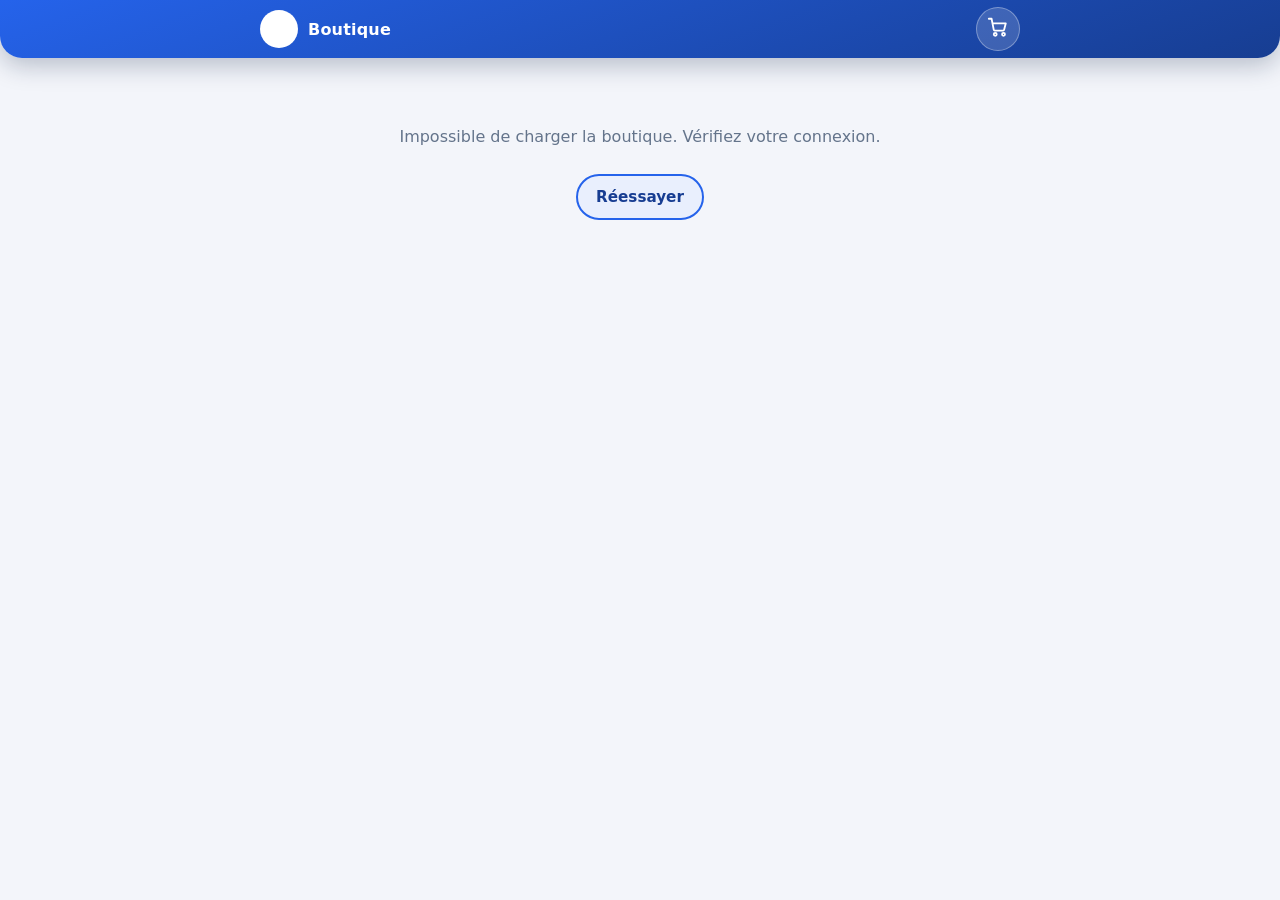
==== index.html @ 202d0141 "Cool" ====
<!DOCTYPE html>
<html lang="fr">
<head>
  <meta charset="UTF-8">
  <meta name="viewport" content="width=device-width, initial-scale=1, viewport-fit=cover">
  <title>Boutique</title>
  <meta name="description" content="Découvrez notre boutique et commandez directement sur WhatsApp. Paiement à la livraison.">
  <meta name="theme-color" content="#2563eb">
  <meta property="og:type" content="website">
  <meta property="og:title" content="Boutique">
  <meta property="og:description" content="Commandez directement sur WhatsApp. Paiement à la livraison.">
  <link rel="icon" id="favicon" href="data:image/svg+xml,%3Csvg xmlns='http://www.w3.org/2000/svg' viewBox='0 0 64 64'%3E%3Crect width='64' height='64' rx='14' fill='%232563eb'/%3E%3Cpath d='M18 46V18h6l16 21V18h6v28h-6L24 25v21z' fill='%23fff'/%3E%3C/svg%3E">
  <link rel="stylesheet" href="style.css">
</head>
<body>

  <!-- ═════ ZONE FIXE : bande défilante (tout en haut) + en-tête (logo, nom, panier) ═════ -->
  <div class="top-fixed" id="top-fixed">
    <!-- Bande défilante infinie : remplie par app.js à partir de la table « annonces » (masquée s'il n'y a aucun message) -->
    <div class="ticker" id="ticker" hidden aria-label="Annonces de la boutique">
      <div class="ticker-track" id="ticker-track"></div>
    </div>

    <header class="site-header">
      <a class="brand" id="brand-link" href="./" aria-label="Retour à tous les produits">
        <span class="brand-logo" id="brand-logo" aria-hidden="true"></span>
        <span class="brand-name" id="brand-name">Boutique</span>
      </a>
      <button class="cart-btn" id="cart-btn" type="button" aria-label="Ouvrir le panier">
        <span id="cart-icon"></span>
        <span class="cart-badge" id="cart-count" hidden>0</span>
      </button>
    </header>
  </div>

  <main id="main">

    <!-- ═════ VUE 1 : GRILLE 2×2 de tous les produits ═════ -->
    <section id="grid-view" aria-label="Produits">
      <div class="grid" id="grid" aria-live="polite"></div>
      <div id="sentinel" aria-hidden="true"></div>
      <div class="state-msg" id="state-msg" hidden></div>
    </section>

    <!-- ═════ VUE 2 : DÉTAIL d'un produit (galerie 4 photos + infos + « Plus d'informations ») ═════ -->
    <section id="detail-view" hidden aria-label="Détail du produit"></section>

    <!-- ═════ PIED DE PAGE : informations réelles de la boutique (remplies depuis la table « boutique ») ═════ -->
    <footer class="shop-info" id="shop-info" hidden></footer>
  </main>

  <!-- Bouton flottant visible uniquement en vue détaillée : retour à la grille 2×2 -->
  <button class="all-btn" id="all-btn" type="button" hidden>
    <span id="all-icon"></span><span>Voir tous les produits</span>
  </button>

  <!-- ═════ FENÊTRE PANIER / COMMANDE ═════ -->
  <div class="modal" id="cart-modal" hidden>
    <div class="modal-backdrop" data-close></div>
    <div class="modal-box" role="dialog" aria-modal="true" aria-labelledby="cart-title">
      <div class="modal-head">
        <h2 id="cart-title">Ma commande</h2>
        <button class="icon-btn" type="button" id="cart-close" aria-label="Fermer"></button>
      </div>
      <div class="modal-body">
        <div id="cart-empty" class="cart-empty" hidden>Votre panier est vide.</div>
        <ul class="cart-list" id="cart-list"></ul>
        <div class="cart-total" id="cart-total-row" hidden><span>Total</span><strong id="cart-total">0</strong></div>

        <form id="order-form" class="order-form" hidden novalidate>
          <p class="order-note">Paiement à la livraison. Vérifiez votre produit avant de payer.</p>
          <label for="o-nom">Votre nom *</label>
          <input id="o-nom" name="nom" type="text" autocomplete="name" maxlength="80" required>
          <label for="o-tel">Votre téléphone</label>
          <input id="o-tel" name="tel" type="tel" inputmode="tel" autocomplete="tel" maxlength="20" placeholder="Ex : 97 00 00 00">
          <label for="o-adresse">Quartier / adresse de livraison *</label>
          <input id="o-adresse" name="adresse" type="text" autocomplete="street-address" maxlength="160" required>
          <div class="geo-row">
            <button type="button" class="btn-geo" id="geo-btn"><span id="geo-icon"></span> <span id="geo-label">Utiliser ma position (GPS)</span></button>
            <p class="geo-status" id="geo-status" role="status" aria-live="polite" hidden></p>
          </div>
          <label for="o-note">Précision (couleur, taille…)</label>
          <input id="o-note" name="note" type="text" maxlength="160">
          <p class="form-error" id="order-error" role="alert" hidden></p>
          <button class="btn btn-wa" type="submit" id="order-submit"><span id="wa-icon"></span> Confirmer sur WhatsApp</button>
        </form>
      </div>
    </div>
  </div>

  <div class="toast" id="toast" role="status" aria-live="polite" hidden></div>

  <noscript><p style="padding:90px 20px;text-align:center">Activez JavaScript pour voir la boutique.</p></noscript>

  <script src="config.js"></script>
  <script src="shared.js"></script>
  <script src="app.js"></script>
</body>
</html>
---- style.css ----
/* ============================================================================
   style.css — Nya-Boutique (site visiteur). Mobile d'abord, grille 2×2.
   La couleur principale vient de config.js (variable --brand).
   ============================================================================ */
:root {
  --brand: #2563eb;
  --brand-dark: color-mix(in srgb, var(--brand) 62%, #000);
  --brand-soft: color-mix(in srgb, var(--brand) 10%, #fff);
  --ink: #0f172a; --text: #334155; --muted: #64748b; --line: #e5e9f2; --bg: #f3f5fa; --card: #fff;
  --amber: #f59e0b; --deal: #e11d48; --wa: #12a84f; --wa-dark: #0c8a3e;
  --r-sm: 10px; --r-md: 16px; --r-lg: 22px;
  --sh-1: 0 1px 2px rgba(15,23,42,.05), 0 2px 8px rgba(15,23,42,.06);
  --sh-2: 0 8px 22px rgba(15,23,42,.12);
  --top-h: 92px;               /* hauteur de la zone fixe : recalculée par app.js */
}
*, *::before, *::after { box-sizing: border-box; }
html { -webkit-text-size-adjust: 100%; scroll-behavior: smooth; }
body {
  margin: 0; background: var(--bg); color: var(--text);
  font-family: 'Plus Jakarta Sans', 'Segoe UI', Roboto, system-ui, -apple-system, sans-serif;
  -webkit-font-smoothing: antialiased; -webkit-tap-highlight-color: transparent;
  overflow-x: hidden;
}
body.no-scroll { overflow: hidden; }
img { max-width: 100%; display: block; }
button { font: inherit; cursor: pointer; }
[hidden] { display: none !important; }
:where(a, button, input, textarea):focus-visible { outline: 3px solid var(--amber); outline-offset: 2px; }

/* ───────── Zone fixe : bande + en-tête ───────── */
.top-fixed { position: fixed; inset: 0 0 auto 0; z-index: 50; }
.ticker {
  height: 34px; overflow: hidden; display: flex; align-items: center;
  background: color-mix(in srgb, var(--brand) 38%, #000); color: #fff; font-size: .8rem; font-weight: 600;
}
.ticker-track { display: flex; width: max-content; will-change: transform; animation: nb-defile var(--dur, 30s) linear infinite; }
.ticker:hover .ticker-track, .ticker:focus-within .ticker-track { animation-play-state: paused; }
.ticker-set { display: flex; flex: none; align-items: center; }
.ticker-item { display: inline-flex; align-items: center; white-space: nowrap; padding: 0 22px; color: inherit; text-decoration: none; }
.ticker-item::after { content: '◆'; margin-left: 44px; color: var(--amber); font-size: .6rem; }
a.ticker-item { text-decoration: underline; text-underline-offset: 3px; }
@keyframes nb-defile { from { transform: translateX(0); } to { transform: translateX(-50%); } }
@media (prefers-reduced-motion: reduce) {
  .ticker { overflow-x: auto; }
  .ticker-track { animation: none; }
}

.site-header {
  height: 58px; display: flex; align-items: center; justify-content: space-between; gap: 12px;
  padding: 0 14px; color: #fff;
  background: linear-gradient(160deg, var(--brand) 0%, var(--brand-dark) 100%);
  border-radius: 0 0 var(--r-lg) var(--r-lg); box-shadow: 0 8px 24px rgba(10,31,68,.25);
}
.brand { display: flex; align-items: center; gap: 10px; min-width: 0; color: inherit; text-decoration: none; }
.brand-logo {
  flex: none; width: 38px; height: 38px; border-radius: 50%; overflow: hidden; background: #fff; color: var(--brand);
  display: inline-flex; align-items: center; justify-content: center; font-weight: 800; font-size: 1.1rem;
  border: 2px solid rgba(255,255,255,.7);
}
.brand-logo img { width: 100%; height: 100%; object-fit: cover; }
.brand-name { font-weight: 800; font-size: 1rem; letter-spacing: .2px; white-space: nowrap; overflow: hidden; text-overflow: ellipsis; }
.cart-btn {
  position: relative; flex: none; width: 44px; height: 44px; border-radius: 50%; color: #fff;
  background: rgba(255,255,255,.16); border: 1px solid rgba(255,255,255,.32);
  display: inline-flex; align-items: center; justify-content: center; transition: transform .15s;
}
.cart-btn:active { transform: scale(.94); }
.cart-btn.bump { animation: nb-bump .4s; }
@keyframes nb-bump { 40% { transform: scale(1.18); } }
.cart-badge {
  position: absolute; top: -4px; right: -4px; min-width: 20px; height: 20px; padding: 0 5px; border-radius: 10px;
  background: var(--deal); color: #fff; font-size: .7rem; font-weight: 800; line-height: 20px; text-align: center;
  border: 2px solid var(--brand-dark);
}

main { padding: calc(var(--top-h) + 12px) 12px 28px; max-width: 760px; margin: 0 auto; }

/* ───────── Grille 2×2 ───────── */
.grid { display: grid; grid-template-columns: repeat(2, minmax(0, 1fr)); gap: 10px; }
.card {
  display: flex; flex-direction: column; background: var(--card); border: 1px solid var(--line); border-radius: var(--r-md);
  box-shadow: var(--sh-1); overflow: hidden; color: inherit; text-decoration: none; transition: transform .2s, box-shadow .2s;
}
@media (hover: hover) { .card:hover { transform: translateY(-3px); box-shadow: var(--sh-2); } }
.card:active { transform: scale(.985); }
.card-img { position: relative; aspect-ratio: 1 / 1; background: #eef1f8; overflow: hidden; }
.card-img img { width: 100%; height: 100%; object-fit: cover; opacity: 0; transition: opacity .35s; }
.card-img img.ok { opacity: 1; }
.badge-promo {
  position: absolute; top: 8px; left: 8px; background: var(--deal); color: #fff; font-size: .7rem; font-weight: 800;
  padding: 3px 8px; border-radius: 999px; box-shadow: 0 3px 8px rgba(225,29,72,.35);
}
.card-body { padding: 9px 10px 11px; display: flex; flex-direction: column; gap: 4px; }
.card-name {
  margin: 0; font-size: .86rem; font-weight: 700; color: var(--ink); line-height: 1.25;
  display: -webkit-box; -webkit-line-clamp: 2; -webkit-box-orient: vertical; overflow: hidden; min-height: 2.5em;
}
.card-price { display: flex; flex-wrap: wrap; align-items: baseline; gap: 2px 8px; }
.price { font-weight: 800; color: #2563eb; font-size: .95rem; }          /* prix actuel : bleu */
.price-old { color: #dc2626; font-size: .76rem; font-weight: 600; text-decoration: line-through; text-decoration-color: #dc2626; text-decoration-thickness: 1.5px; }   /* vrai prix : barré en rouge */
.skeleton .card-img, .skeleton .sk-line { background: linear-gradient(90deg, #e9edf5 25%, #f5f7fb 50%, #e9edf5 75%); background-size: 200% 100%; animation: nb-sk 1.2s linear infinite; }
.sk-line { height: 12px; border-radius: 6px; margin: 4px 0; }
@keyframes nb-sk { to { background-position: -200% 0; } }
#sentinel { height: 1px; }

.state-msg { text-align: center; padding: 40px 16px; color: var(--muted); }
.state-msg button { margin-top: 12px; }

/* ───────── Vue détail ───────── */
#detail-view { padding-bottom: 96px; }          /* place pour le bouton flottant */
.gallery { position: relative; }
.g-main {
  position: relative; aspect-ratio: 1 / 1; width: 100%; background: #eef1f8; border-radius: var(--r-lg); overflow: hidden;
  border: 1px solid var(--line); touch-action: pan-y;
}
.g-main img { width: 100%; height: 100%; object-fit: contain; }
.g-nav {
  position: absolute; top: 50%; transform: translateY(-50%); width: 38px; height: 38px; border-radius: 50%; border: 0;
  background: rgba(255,255,255,.88); color: var(--ink); box-shadow: var(--sh-1); display: inline-flex; align-items: center; justify-content: center;
}
.g-prev { left: 8px; } .g-next { right: 8px; }
.g-count { position: absolute; right: 10px; bottom: 10px; background: rgba(15,23,42,.65); color: #fff; font-size: .72rem; font-weight: 700; padding: 3px 9px; border-radius: 999px; }
.g-thumbs { display: grid; grid-template-columns: repeat(4, 1fr); gap: 8px; margin-top: 8px; }
.g-thumb { aspect-ratio: 1/1; padding: 0; border: 2px solid transparent; border-radius: var(--r-sm); overflow: hidden; background: #eef1f8; opacity: .6; }
.g-thumb img { width: 100%; height: 100%; object-fit: cover; }
.g-thumb.active { border-color: var(--brand); opacity: 1; }

.d-card { background: var(--card); border: 1px solid var(--line); border-radius: var(--r-lg); box-shadow: var(--sh-1); padding: 16px; margin-top: 12px; }
.d-name { margin: 0 0 6px; font-size: 1.2rem; font-weight: 800; color: var(--ink); line-height: 1.25; }
.d-price { display: flex; align-items: center; flex-wrap: wrap; gap: 6px 10px; margin-bottom: 10px; }
.d-price .price { font-size: 1.35rem; }
.d-price .price-old { font-size: .95rem; }
.d-price .badge-promo { position: static; }
.d-desc { margin: 0 0 4px; white-space: pre-line; line-height: 1.55; overflow-wrap: anywhere; }
.d-h { margin: 14px 0 6px; font-size: .95rem; font-weight: 800; color: var(--ink); }
.features { list-style: none; margin: 0; padding: 0; display: grid; gap: 6px; }
.features li { position: relative; padding-left: 22px; line-height: 1.4; overflow-wrap: anywhere; }
.features li::before { content: '✓'; position: absolute; left: 0; top: 0; color: var(--wa); font-weight: 800; }

.actions { display: grid; grid-template-columns: 1fr auto; gap: 8px; margin-top: 14px; }
.actions .btn-order { grid-column: 1 / -1; }
.btn {
  min-height: 46px; border-radius: 999px; border: 0; font-weight: 800; font-size: .95rem; padding: 0 18px;
  display: inline-flex; align-items: center; justify-content: center; gap: 8px; transition: transform .15s, filter .2s;
}
.btn:active { transform: scale(.97); }
.btn-order { background: linear-gradient(135deg, #1fbf6a, var(--wa)); color: #fff; box-shadow: 0 8px 18px rgba(18,168,79,.3); }
.btn-add { background: var(--brand-soft); color: var(--brand-dark); border: 2px solid var(--brand); }
.btn-add.done { background: var(--brand); color: #fff; }
.btn-share { width: 46px; padding: 0; background: #fff; color: var(--brand); border: 2px solid var(--line); }
.btn-wa { background: linear-gradient(135deg, #2be074, var(--wa)); color: #fff; width: 100%; min-height: 50px; box-shadow: 0 10px 22px rgba(18,168,79,.32); }

.more-info { border-left: 4px solid var(--amber); }
.more-info h2 { margin: 0 0 8px; font-size: 1rem; font-weight: 800; color: var(--ink); }
.more-info p { margin: 0; white-space: pre-line; line-height: 1.6; overflow-wrap: anywhere; }

.all-btn {
  position: fixed; left: 50%; bottom: calc(16px + env(safe-area-inset-bottom, 0px)); transform: translateX(-50%); z-index: 40;
  display: inline-flex; align-items: center; gap: 8px; min-height: 48px; padding: 0 20px; border: 0; border-radius: 999px;
  background: var(--ink); color: #fff; font-weight: 800; font-size: .92rem; box-shadow: var(--sh-2); white-space: nowrap;
  animation: nb-up .3s ease-out;
}
@keyframes nb-up { from { opacity: 0; transform: translate(-50%, 14px); } }

/* ───────── Pied de page : infos de la boutique ───────── */
.shop-info {
  margin-top: 26px; background: var(--card); border: 1px solid var(--line); border-radius: var(--r-lg); box-shadow: var(--sh-1); padding: 18px 16px;
}
.shop-head { display: flex; align-items: center; gap: 12px; margin-bottom: 8px; }
.shop-head .brand-logo { width: 46px; height: 46px; background: var(--brand-soft); border-color: var(--line); }
.shop-head h2 { margin: 0; font-size: 1.1rem; color: var(--ink); font-weight: 800; }
.shop-row { display: flex; align-items: flex-start; gap: 9px; margin: 8px 0; line-height: 1.45; overflow-wrap: anywhere; }
.shop-row svg { flex: none; margin-top: 2px; color: var(--brand); }
.shop-desc { margin: 8px 0 4px; white-space: pre-line; line-height: 1.55; }
.shop-links { display: flex; flex-wrap: wrap; gap: 8px; margin-top: 12px; }
.shop-links a { display: inline-flex; align-items: center; gap: 7px; min-height: 42px; padding: 0 16px; border-radius: 999px; font-weight: 700; font-size: .88rem; text-decoration: none; }
.link-wa { background: var(--wa); color: #fff; }
.link-map { background: var(--brand-soft); color: var(--brand-dark); }
.copyright { margin-top: 14px; text-align: center; color: var(--muted); font-size: .76rem; }

/* ───────── Fenêtre panier ───────── */
.modal { position: fixed; inset: 0; z-index: 100; display: flex; align-items: flex-end; justify-content: center; }
.modal-backdrop { position: absolute; inset: 0; background: rgba(10,22,48,.6); backdrop-filter: blur(5px); }
.modal-box {
  position: relative; width: 100%; max-width: 560px; max-height: 92vh; max-height: 92dvh; display: flex; flex-direction: column;
  background: #fff; border-radius: 26px 26px 0 0; box-shadow: var(--sh-2); animation: nb-sheet .28s ease-out;
}
@keyframes nb-sheet { from { transform: translateY(40px); opacity: 0; } }
@media (min-width: 700px) { .modal { align-items: center; } .modal-box { border-radius: 26px; } }
.modal-head { display: flex; align-items: center; justify-content: space-between; padding: 16px 18px 8px; }
.modal-head h2 { margin: 0; font-size: 1.15rem; font-weight: 800; color: var(--ink); }
.icon-btn { width: 38px; height: 38px; border-radius: 50%; border: 0; background: #f1f5f9; color: var(--ink); display: inline-flex; align-items: center; justify-content: center; }
.modal-body { padding: 4px 18px 20px; overflow-y: auto; -webkit-overflow-scrolling: touch; }
.cart-empty { padding: 30px 0; text-align: center; color: var(--muted); }
.cart-list { list-style: none; margin: 0; padding: 0; }
.cart-item { display: grid; grid-template-columns: 56px 1fr auto; gap: 10px; align-items: center; padding: 10px 0; border-bottom: 1px solid var(--line); }
.cart-item img { width: 56px; height: 56px; border-radius: 10px; object-fit: cover; background: #eef1f8; }
.ci-name { font-weight: 700; color: var(--ink); font-size: .9rem; line-height: 1.25; overflow-wrap: anywhere; }
.ci-price { color: var(--muted); font-size: .8rem; }
.qty { display: inline-flex; align-items: center; gap: 6px; margin-top: 4px; }
.qty button { width: 30px; height: 30px; border-radius: 50%; border: 1px solid var(--line); background: #fff; color: var(--ink); display: inline-flex; align-items: center; justify-content: center; }
.qty span { min-width: 20px; text-align: center; font-weight: 800; color: var(--ink); }
.ci-remove { border: 0; background: transparent; color: var(--muted); width: 36px; height: 36px; display: inline-flex; align-items: center; justify-content: center; }
.cart-total { display: flex; justify-content: space-between; align-items: center; padding: 14px 0 6px; font-size: 1.05rem; color: var(--ink); }
.cart-total strong { color: var(--brand); font-size: 1.2rem; }
.order-form { display: grid; gap: 6px; margin-top: 8px; }
.order-note { margin: 0 0 6px; padding: 10px 12px; border-radius: var(--r-sm); background: #ecfdf5; border-left: 4px solid var(--wa); color: #065f46; font-size: .84rem; }
.order-form label { font-weight: 700; font-size: .82rem; color: var(--ink); margin-top: 4px; }
.order-form input {
  width: 100%; border: 1.5px solid var(--line); border-radius: var(--r-md); padding: 12px 14px; font-size: 16px; background: #fbfcfe; color: var(--ink);
}
.order-form input:focus { border-color: var(--brand); box-shadow: 0 0 0 4px color-mix(in srgb, var(--brand) 16%, transparent); outline: none; background: #fff; }
.form-error { margin: 4px 0 0; color: var(--deal); font-weight: 700; font-size: .85rem; }
.order-form .btn-wa { margin-top: 10px; }

.toast {
  position: fixed; left: 50%; bottom: calc(80px + env(safe-area-inset-bottom, 0px)); transform: translateX(-50%); z-index: 200;
  background: var(--ink); color: #fff; padding: 11px 20px; border-radius: 999px; font-size: .88rem; font-weight: 600; box-shadow: var(--sh-2);
  max-width: calc(100vw - 32px); text-align: center;
}

@media (min-width: 700px) {
  main { padding-left: 20px; padding-right: 20px; }
  .grid { gap: 14px; }
  .card-name { font-size: .95rem; }
  .site-header { padding: 0 max(14px, calc((100vw - 760px) / 2)); }
}
@media (prefers-reduced-motion: reduce) {
  *, *::before, *::after { animation-duration: .01ms !important; transition-duration: .01ms !important; scroll-behavior: auto !important; }
}

/* ── Position GPS du client (commande) ── */
.geo-row { margin: 2px 0 4px; }
.btn-geo { display: inline-flex; align-items: center; gap: 8px; min-height: 44px; padding: 0 14px; border-radius: 12px; border: 1.5px dashed #2563eb; background: #eff6ff; color: #1d4ed8; font: inherit; font-weight: 700; font-size: .88rem; cursor: pointer; }
.btn-geo:disabled { opacity: .6; cursor: wait; }
.geo-status { margin: 6px 0 0; font-size: .8rem; color: #475569; }
.geo-status.ok { color: #047857; font-weight: 700; }
.geo-status.ko { color: #b91c1c; }
.geo-status button { background: none; border: 0; padding: 0 0 0 6px; color: #1d4ed8; text-decoration: underline; font: inherit; cursor: pointer; }
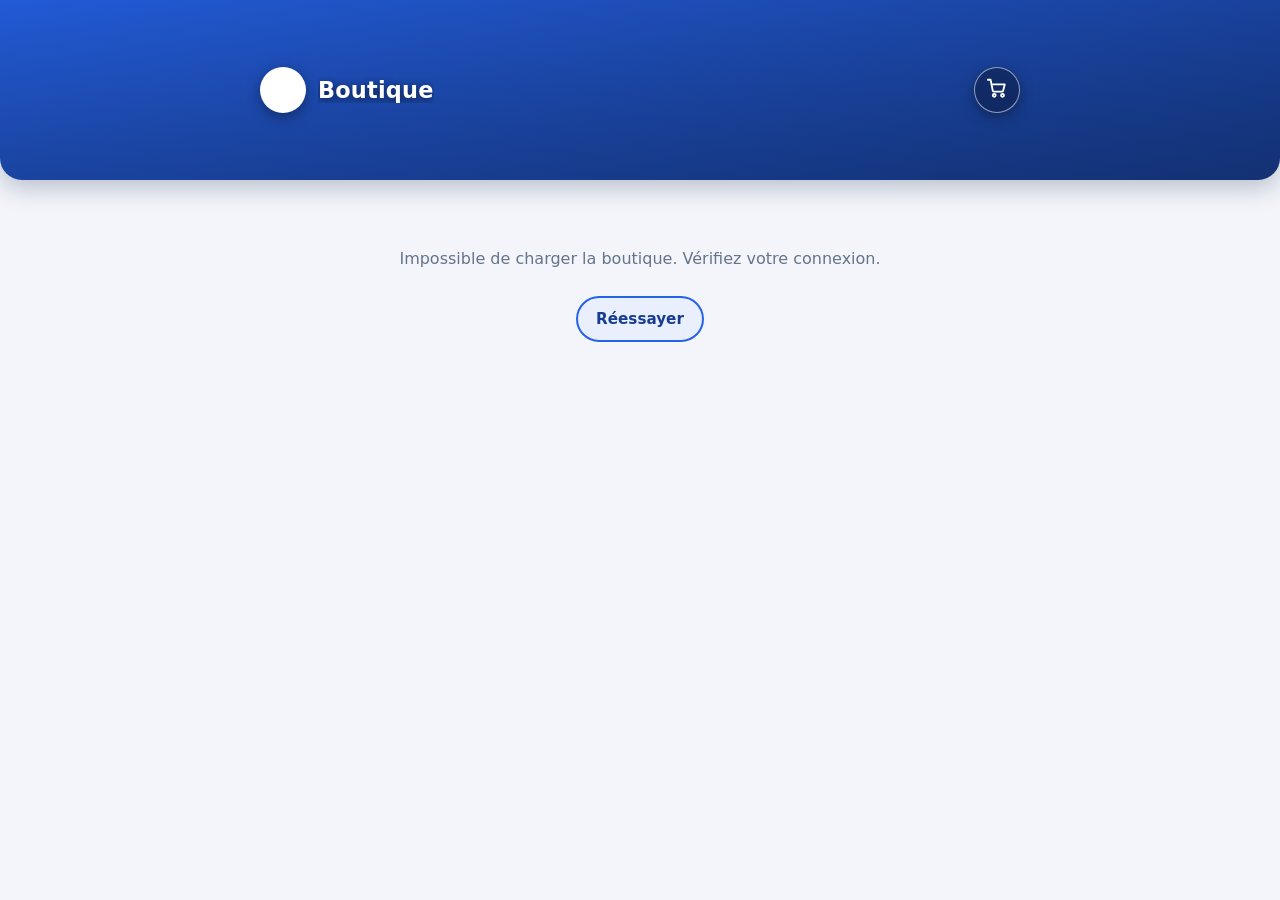
==== commit 8e9ba096: "V02" ====
--- a/index.html
+++ b/index.html
@@ -14,22 +14,34 @@
 </head>
 <body>
 
-  <!-- ═════ ZONE FIXE : bande défilante (tout en haut) + en-tête (logo, nom, panier) ═════ -->
+  <!-- ═════ ZONE FIXE (V2) : en-tête de 20vh avec l'IMAGE DE COUVERTURE du vendeur en arrière-plan ═════
+       Empilement, de bas en haut :
+         1) dégradé de la couleur de la boutique (affiché si le vendeur n'a pas encore choisi de couverture)
+         2) image de couverture (injectée par app.js depuis boutique.cover_url)
+         3) filtre sombre en dégradé  → le texte et l'icône du panier restent lisibles quelle que soit l'image
+         4) premier plan : bande défilante (annonces), logo + nom de la boutique, panier
+       La hauteur est fixée à 20vh (1,2 sur 6 de l'écran) dans style.css (.site-header). -->
   <div class="top-fixed" id="top-fixed">
-    <!-- Bande défilante infinie : remplie par app.js à partir de la table « annonces » (masquée s'il n'y a aucun message) -->
-    <div class="ticker" id="ticker" hidden aria-label="Annonces de la boutique">
-      <div class="ticker-track" id="ticker-track"></div>
-    </div>
+    <header class="site-header" id="site-header">
+      <div class="header-cover" id="header-cover" aria-hidden="true"></div>
+      <div class="header-shade" aria-hidden="true"></div>
 
-    <header class="site-header">
-      <a class="brand" id="brand-link" href="./" aria-label="Retour à tous les produits">
-        <span class="brand-logo" id="brand-logo" aria-hidden="true"></span>
-        <span class="brand-name" id="brand-name">Boutique</span>
-      </a>
-      <button class="cart-btn" id="cart-btn" type="button" aria-label="Ouvrir le panier">
-        <span id="cart-icon"></span>
-        <span class="cart-badge" id="cart-count" hidden>0</span>
-      </button>
+      <!-- Bande défilante infinie : remplie par app.js à partir de la table « annonces » (masquée s'il n'y a aucun message) -->
+      <div class="ticker" id="ticker" hidden aria-label="Annonces de la boutique">
+        <div class="ticker-track" id="ticker-track"></div>
+      </div>
+
+      <!-- Nom de la boutique (gauche) + panier (droite), superposés à l'image -->
+      <div class="header-bar">
+        <a class="brand" id="brand-link" href="./" aria-label="Retour à tous les produits">
+          <span class="brand-logo" id="brand-logo" aria-hidden="true"></span>
+          <span class="brand-name" id="brand-name">Boutique</span>
+        </a>
+        <button class="cart-btn" id="cart-btn" type="button" aria-label="Ouvrir le panier">
+          <span id="cart-icon"></span>
+          <span class="cart-badge" id="cart-count" hidden>0</span>
+        </button>
+      </div>
     </header>
   </div>
 
--- a/style.css
+++ b/style.css
@@ -1,5 +1,5 @@
 /* ============================================================================
-   style.css — Nya-Boutique (site visiteur). Mobile d'abord, grille 2×2.
+   style.css — Nya-Boutique V2 (site visiteur). Mobile d'abord, grille 2×2, en-tête 20vh avec image de couverture.
    La couleur principale vient de config.js (variable --brand).
    ============================================================================ */
 :root {
@@ -27,11 +27,32 @@
 [hidden] { display: none !important; }
 :where(a, button, input, textarea):focus-visible { outline: 3px solid var(--amber); outline-offset: 2px; }
 
-/* ───────── Zone fixe : bande + en-tête ───────── */
+/* ───────── Zone fixe (V2) : en-tête de 20vh avec image de couverture ─────────
+   • .site-header : hauteur EXACTE de 20vh (1,2 / 6 de l'écran), fixé en haut pendant le défilement.
+   • .header-cover : l'image de couverture choisie par le vendeur (object-fit: cover = remplit tout l'en-tête).
+   • .header-shade : filtre sombre en dégradé par-dessus l'image → lisibilité garantie du nom et du panier.
+   • .ticker + .header-bar : premier plan, au-dessus du filtre. */
 .top-fixed { position: fixed; inset: 0 0 auto 0; z-index: 50; }
+.site-header {
+  position: relative; height: 20vh; overflow: hidden; display: flex; flex-direction: column; color: #fff;
+  background: linear-gradient(160deg, var(--brand) 0%, var(--brand-dark) 100%);          /* repli sans image */
+  border-radius: 0 0 var(--r-lg) var(--r-lg); box-shadow: 0 8px 24px rgba(10,31,68,.25);
+}
+.header-cover { position: absolute; inset: 0; z-index: 0; }
+.header-cover img { width: 100%; height: 100%; object-fit: cover; object-position: center; display: block; }
+.header-shade {                                    /* léger filtre quand il n'y a pas d'image… */
+  position: absolute; inset: 0; z-index: 1; pointer-events: none;
+  background: linear-gradient(180deg, rgba(8,15,32,.10) 0%, rgba(8,15,32,.28) 100%);
+}
+.site-header.has-cover .header-shade {             /* …filtre FORT dès qu'une image de couverture est affichée */
+  background: linear-gradient(180deg, rgba(8,15,32,.62) 0%, rgba(8,15,32,.40) 40%, rgba(8,15,32,.78) 100%);
+}
+
+/* Bande défilante : fine bande translucide en haut de l'en-tête */
 .ticker {
-  height: 34px; overflow: hidden; display: flex; align-items: center;
-  background: color-mix(in srgb, var(--brand) 38%, #000); color: #fff; font-size: .8rem; font-weight: 600;
+  position: relative; z-index: 2; flex: none; height: 30px; overflow: hidden; display: flex; align-items: center;
+  background: rgba(8,15,32,.45); -webkit-backdrop-filter: blur(3px); backdrop-filter: blur(3px);
+  color: #fff; font-size: .78rem; font-weight: 600;
 }
 .ticker-track { display: flex; width: max-content; will-change: transform; animation: nb-defile var(--dur, 30s) linear infinite; }
 .ticker:hover .ticker-track, .ticker:focus-within .ticker-track { animation-play-state: paused; }
@@ -45,23 +66,27 @@
   .ticker-track { animation: none; }
 }
 
-.site-header {
-  height: 58px; display: flex; align-items: center; justify-content: space-between; gap: 12px;
-  padding: 0 14px; color: #fff;
-  background: linear-gradient(160deg, var(--brand) 0%, var(--brand-dark) 100%);
-  border-radius: 0 0 var(--r-lg) var(--r-lg); box-shadow: 0 8px 24px rgba(10,31,68,.25);
-}
-.brand { display: flex; align-items: center; gap: 10px; min-width: 0; color: inherit; text-decoration: none; }
+/* Nom de la boutique + panier, superposés à l'image */
+.header-bar {
+  position: relative; z-index: 2; flex: 1; min-height: 0; display: flex; align-items: center; justify-content: space-between;
+  gap: 12px; padding: 0 14px;
+}
+.brand { display: flex; align-items: center; gap: 12px; min-width: 0; color: inherit; text-decoration: none; }
 .brand-logo {
   flex: none; width: 38px; height: 38px; border-radius: 50%; overflow: hidden; background: #fff; color: var(--brand);
   display: inline-flex; align-items: center; justify-content: center; font-weight: 800; font-size: 1.1rem;
   border: 2px solid rgba(255,255,255,.7);
 }
 .brand-logo img { width: 100%; height: 100%; object-fit: cover; }
-.brand-name { font-weight: 800; font-size: 1rem; letter-spacing: .2px; white-space: nowrap; overflow: hidden; text-overflow: ellipsis; }
+.header-bar .brand-logo { width: 46px; height: 46px; box-shadow: 0 4px 14px rgba(0,0,0,.35); }
+.brand-name {
+  font-weight: 800; font-size: 1.2rem; letter-spacing: .2px; white-space: nowrap; overflow: hidden; text-overflow: ellipsis;
+  text-shadow: 0 2px 10px rgba(0,0,0,.6);
+}
 .cart-btn {
-  position: relative; flex: none; width: 44px; height: 44px; border-radius: 50%; color: #fff;
-  background: rgba(255,255,255,.16); border: 1px solid rgba(255,255,255,.32);
+  position: relative; flex: none; width: 46px; height: 46px; border-radius: 50%; color: #fff;
+  background: rgba(8,15,32,.38); border: 1px solid rgba(255,255,255,.55);
+  -webkit-backdrop-filter: blur(4px); backdrop-filter: blur(4px); box-shadow: 0 4px 14px rgba(0,0,0,.35);
   display: inline-flex; align-items: center; justify-content: center; transition: transform .15s;
 }
 .cart-btn:active { transform: scale(.94); }
@@ -70,7 +95,13 @@
 .cart-badge {
   position: absolute; top: -4px; right: -4px; min-width: 20px; height: 20px; padding: 0 5px; border-radius: 10px;
   background: var(--deal); color: #fff; font-size: .7rem; font-weight: 800; line-height: 20px; text-align: center;
-  border: 2px solid var(--brand-dark);
+  border: 2px solid #0f172a;
+}
+/* Écrans très bas (téléphone en paysage) : tout rapetisse un peu pour que 20vh suffise */
+@media (max-height: 520px) {
+  .ticker { height: 24px; font-size: .72rem; }
+  .header-bar .brand-logo, .cart-btn { width: 36px; height: 36px; }
+  .brand-name { font-size: 1rem; }
 }
 
 main { padding: calc(var(--top-h) + 12px) 12px 28px; max-width: 760px; margin: 0 auto; }
@@ -223,7 +254,8 @@
   main { padding-left: 20px; padding-right: 20px; }
   .grid { gap: 14px; }
   .card-name { font-size: .95rem; }
-  .site-header { padding: 0 max(14px, calc((100vw - 760px) / 2)); }
+  .header-bar { padding: 0 max(14px, calc((100vw - 760px) / 2)); }
+  .brand-name { font-size: 1.4rem; }
 }
 @media (prefers-reduced-motion: reduce) {
   *, *::before, *::after { animation-duration: .01ms !important; transition-duration: .01ms !important; scroll-behavior: auto !important; }
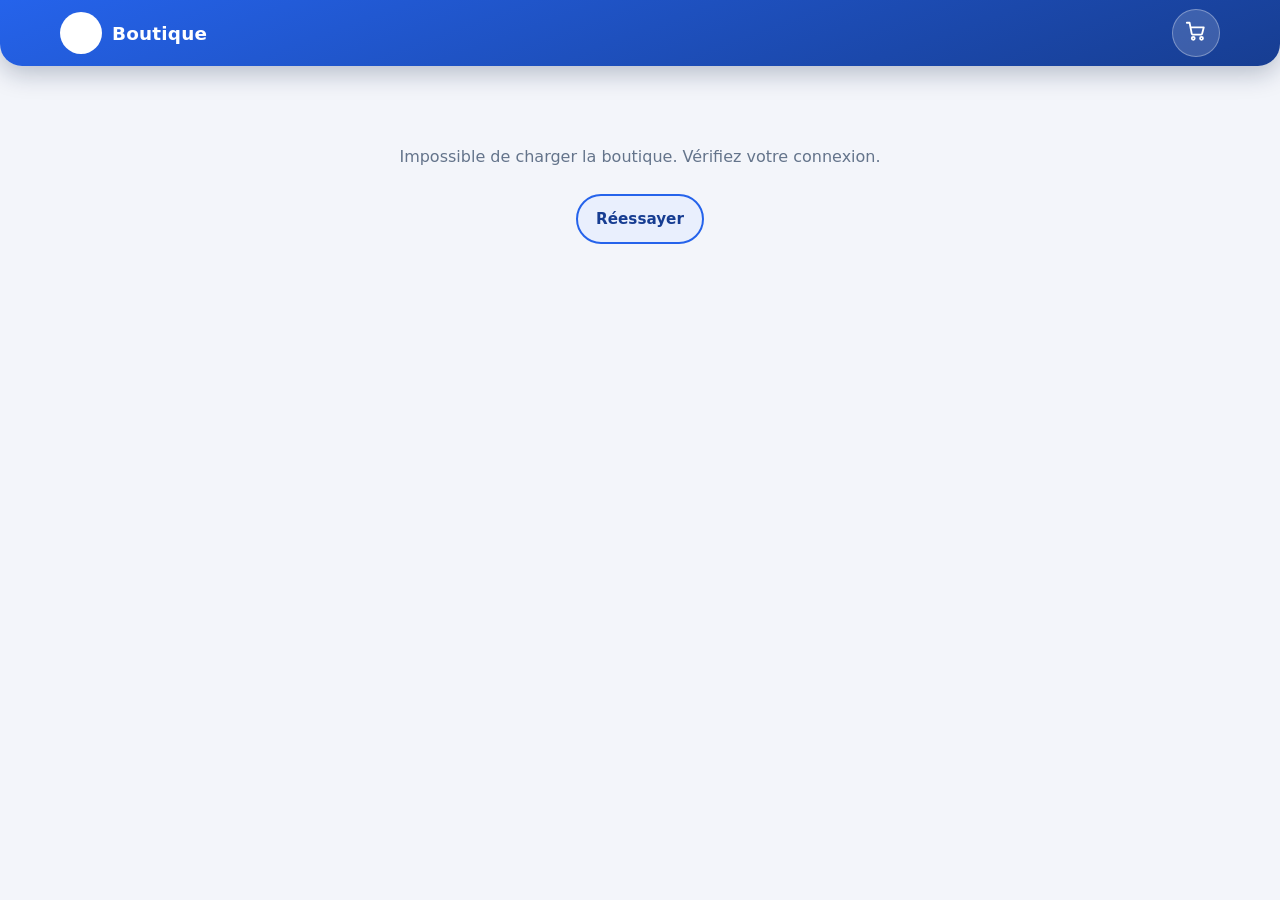
==== commit 89d48f34: "V02-v2" ====
--- a/index.html
+++ b/index.html
@@ -14,34 +14,22 @@
 </head>
 <body>
 
-  <!-- ═════ ZONE FIXE (V2) : en-tête de 20vh avec l'IMAGE DE COUVERTURE du vendeur en arrière-plan ═════
-       Empilement, de bas en haut :
-         1) dégradé de la couleur de la boutique (affiché si le vendeur n'a pas encore choisi de couverture)
-         2) image de couverture (injectée par app.js depuis boutique.cover_url)
-         3) filtre sombre en dégradé  → le texte et l'icône du panier restent lisibles quelle que soit l'image
-         4) premier plan : bande défilante (annonces), logo + nom de la boutique, panier
-       La hauteur est fixée à 20vh (1,2 sur 6 de l'écran) dans style.css (.site-header). -->
+  <!-- ═════ ZONE FIXE : bande défilante (tout en haut) + en-tête (logo, nom, panier) ═════ -->
   <div class="top-fixed" id="top-fixed">
-    <header class="site-header" id="site-header">
-      <div class="header-cover" id="header-cover" aria-hidden="true"></div>
-      <div class="header-shade" aria-hidden="true"></div>
+    <!-- Bande défilante infinie : remplie par app.js à partir de la table « annonces » (masquée s'il n'y a aucun message) -->
+    <div class="ticker" id="ticker" hidden aria-label="Annonces de la boutique">
+      <div class="ticker-track" id="ticker-track"></div>
+    </div>
 
-      <!-- Bande défilante infinie : remplie par app.js à partir de la table « annonces » (masquée s'il n'y a aucun message) -->
-      <div class="ticker" id="ticker" hidden aria-label="Annonces de la boutique">
-        <div class="ticker-track" id="ticker-track"></div>
-      </div>
-
-      <!-- Nom de la boutique (gauche) + panier (droite), superposés à l'image -->
-      <div class="header-bar">
-        <a class="brand" id="brand-link" href="./" aria-label="Retour à tous les produits">
-          <span class="brand-logo" id="brand-logo" aria-hidden="true"></span>
-          <span class="brand-name" id="brand-name">Boutique</span>
-        </a>
-        <button class="cart-btn" id="cart-btn" type="button" aria-label="Ouvrir le panier">
-          <span id="cart-icon"></span>
-          <span class="cart-badge" id="cart-count" hidden>0</span>
-        </button>
-      </div>
+    <header class="site-header">
+      <a class="brand" id="brand-link" href="./" aria-label="Retour à tous les produits">
+        <span class="brand-logo" id="brand-logo" aria-hidden="true"></span>
+        <span class="brand-name" id="brand-name">Boutique</span>
+      </a>
+      <button class="cart-btn" id="cart-btn" type="button" aria-label="Ouvrir le panier">
+        <span id="cart-icon"></span>
+        <span class="cart-badge" id="cart-count" hidden>0</span>
+      </button>
     </header>
   </div>
 
--- a/style.css
+++ b/style.css
@@ -1,5 +1,5 @@
 /* ============================================================================
-   style.css — Nya-Boutique V2 (site visiteur). Mobile d'abord, grille 2×2, en-tête 20vh avec image de couverture.
+   style.css — Nya-Boutique (site visiteur). Mobile d'abord, grille 2×2.
    La couleur principale vient de config.js (variable --brand).
    ============================================================================ */
 :root {
@@ -27,32 +27,11 @@
 [hidden] { display: none !important; }
 :where(a, button, input, textarea):focus-visible { outline: 3px solid var(--amber); outline-offset: 2px; }
 
-/* ───────── Zone fixe (V2) : en-tête de 20vh avec image de couverture ─────────
-   • .site-header : hauteur EXACTE de 20vh (1,2 / 6 de l'écran), fixé en haut pendant le défilement.
-   • .header-cover : l'image de couverture choisie par le vendeur (object-fit: cover = remplit tout l'en-tête).
-   • .header-shade : filtre sombre en dégradé par-dessus l'image → lisibilité garantie du nom et du panier.
-   • .ticker + .header-bar : premier plan, au-dessus du filtre. */
+/* ───────── Zone fixe : bande + en-tête ───────── */
 .top-fixed { position: fixed; inset: 0 0 auto 0; z-index: 50; }
-.site-header {
-  position: relative; height: 20vh; overflow: hidden; display: flex; flex-direction: column; color: #fff;
-  background: linear-gradient(160deg, var(--brand) 0%, var(--brand-dark) 100%);          /* repli sans image */
-  border-radius: 0 0 var(--r-lg) var(--r-lg); box-shadow: 0 8px 24px rgba(10,31,68,.25);
-}
-.header-cover { position: absolute; inset: 0; z-index: 0; }
-.header-cover img { width: 100%; height: 100%; object-fit: cover; object-position: center; display: block; }
-.header-shade {                                    /* léger filtre quand il n'y a pas d'image… */
-  position: absolute; inset: 0; z-index: 1; pointer-events: none;
-  background: linear-gradient(180deg, rgba(8,15,32,.10) 0%, rgba(8,15,32,.28) 100%);
-}
-.site-header.has-cover .header-shade {             /* …filtre FORT dès qu'une image de couverture est affichée */
-  background: linear-gradient(180deg, rgba(8,15,32,.62) 0%, rgba(8,15,32,.40) 40%, rgba(8,15,32,.78) 100%);
-}
-
-/* Bande défilante : fine bande translucide en haut de l'en-tête */
 .ticker {
-  position: relative; z-index: 2; flex: none; height: 30px; overflow: hidden; display: flex; align-items: center;
-  background: rgba(8,15,32,.45); -webkit-backdrop-filter: blur(3px); backdrop-filter: blur(3px);
-  color: #fff; font-size: .78rem; font-weight: 600;
+  height: 34px; overflow: hidden; display: flex; align-items: center;
+  background: color-mix(in srgb, var(--brand) 38%, #000); color: #fff; font-size: .8rem; font-weight: 600;
 }
 .ticker-track { display: flex; width: max-content; will-change: transform; animation: nb-defile var(--dur, 30s) linear infinite; }
 .ticker:hover .ticker-track, .ticker:focus-within .ticker-track { animation-play-state: paused; }
@@ -66,27 +45,23 @@
   .ticker-track { animation: none; }
 }
 
-/* Nom de la boutique + panier, superposés à l'image */
-.header-bar {
-  position: relative; z-index: 2; flex: 1; min-height: 0; display: flex; align-items: center; justify-content: space-between;
-  gap: 12px; padding: 0 14px;
-}
-.brand { display: flex; align-items: center; gap: 12px; min-width: 0; color: inherit; text-decoration: none; }
+.site-header {
+  height: 58px; display: flex; align-items: center; justify-content: space-between; gap: 12px;
+  padding: 0 14px; color: #fff;
+  background: linear-gradient(160deg, var(--brand) 0%, var(--brand-dark) 100%);
+  border-radius: 0 0 var(--r-lg) var(--r-lg); box-shadow: 0 8px 24px rgba(10,31,68,.25);
+}
+.brand { display: flex; align-items: center; gap: 10px; min-width: 0; color: inherit; text-decoration: none; }
 .brand-logo {
   flex: none; width: 38px; height: 38px; border-radius: 50%; overflow: hidden; background: #fff; color: var(--brand);
   display: inline-flex; align-items: center; justify-content: center; font-weight: 800; font-size: 1.1rem;
   border: 2px solid rgba(255,255,255,.7);
 }
 .brand-logo img { width: 100%; height: 100%; object-fit: cover; }
-.header-bar .brand-logo { width: 46px; height: 46px; box-shadow: 0 4px 14px rgba(0,0,0,.35); }
-.brand-name {
-  font-weight: 800; font-size: 1.2rem; letter-spacing: .2px; white-space: nowrap; overflow: hidden; text-overflow: ellipsis;
-  text-shadow: 0 2px 10px rgba(0,0,0,.6);
-}
+.brand-name { font-weight: 800; font-size: 1rem; letter-spacing: .2px; white-space: nowrap; overflow: hidden; text-overflow: ellipsis; }
 .cart-btn {
-  position: relative; flex: none; width: 46px; height: 46px; border-radius: 50%; color: #fff;
-  background: rgba(8,15,32,.38); border: 1px solid rgba(255,255,255,.55);
-  -webkit-backdrop-filter: blur(4px); backdrop-filter: blur(4px); box-shadow: 0 4px 14px rgba(0,0,0,.35);
+  position: relative; flex: none; width: 44px; height: 44px; border-radius: 50%; color: #fff;
+  background: rgba(255,255,255,.16); border: 1px solid rgba(255,255,255,.32);
   display: inline-flex; align-items: center; justify-content: center; transition: transform .15s;
 }
 .cart-btn:active { transform: scale(.94); }
@@ -95,13 +70,7 @@
 .cart-badge {
   position: absolute; top: -4px; right: -4px; min-width: 20px; height: 20px; padding: 0 5px; border-radius: 10px;
   background: var(--deal); color: #fff; font-size: .7rem; font-weight: 800; line-height: 20px; text-align: center;
-  border: 2px solid #0f172a;
-}
-/* Écrans très bas (téléphone en paysage) : tout rapetisse un peu pour que 20vh suffise */
-@media (max-height: 520px) {
-  .ticker { height: 24px; font-size: .72rem; }
-  .header-bar .brand-logo, .cart-btn { width: 36px; height: 36px; }
-  .brand-name { font-size: 1rem; }
+  border: 2px solid var(--brand-dark);
 }
 
 main { padding: calc(var(--top-h) + 12px) 12px 28px; max-width: 760px; margin: 0 auto; }
@@ -254,8 +223,7 @@
   main { padding-left: 20px; padding-right: 20px; }
   .grid { gap: 14px; }
   .card-name { font-size: .95rem; }
-  .header-bar { padding: 0 max(14px, calc((100vw - 760px) / 2)); }
-  .brand-name { font-size: 1.4rem; }
+  .site-header { padding: 0 max(14px, calc((100vw - 760px) / 2)); }
 }
 @media (prefers-reduced-motion: reduce) {
   *, *::before, *::after { animation-duration: .01ms !important; transition-duration: .01ms !important; scroll-behavior: auto !important; }
@@ -269,3 +237,82 @@
 .geo-status.ok { color: #047857; font-weight: 700; }
 .geo-status.ko { color: #b91c1c; }
 .geo-status button { background: none; border: 0; padding: 0 0 0 6px; color: #1d4ed8; text-decoration: underline; font: inherit; cursor: pointer; }
+
+/* ═════════════════════════════════════════════════════════════════════════════
+   V2 — IMAGE DE COUVERTURE DANS L'EN-TÊTE FIXE
+   ═════════════════════════════════════════════════════════════════════════════ */
+:root { --cover-h: 124px; --cover-h-compact: 58px; }
+.site-header { transition: height .25s ease; }
+.site-header.has-cover {
+  position: relative; height: var(--cover-h); align-items: flex-end; padding-bottom: 14px; overflow: hidden;
+  background-image: linear-gradient(180deg, rgba(8,18,40,.18) 0%, rgba(8,18,40,.78) 100%), var(--cover);
+  background-size: cover; background-position: center;
+}
+.site-header.has-cover .brand { text-shadow: 0 2px 10px rgba(0,0,0,.55); }
+.site-header.has-cover .brand-name { font-size: 1.15rem; }
+.site-header.has-cover .brand-logo { width: 44px; height: 44px; border-color: rgba(255,255,255,.9); box-shadow: 0 4px 14px rgba(0,0,0,.35); }
+.site-header.has-cover .cart-btn {
+  position: absolute; top: 12px; right: max(14px, calc((100vw - 760px) / 2));
+  background: rgba(8,18,40,.42); border-color: rgba(255,255,255,.5); backdrop-filter: blur(6px); -webkit-backdrop-filter: blur(6px);
+  transition: top .25s ease;
+}
+/* Défilement : l'en-tête se réduit (le nom reste lisible sur l'image, le panier reste accessible) */
+.top-fixed.compact .site-header.has-cover { height: var(--cover-h-compact); align-items: center; padding-bottom: 0; }
+.top-fixed.compact .site-header.has-cover .brand-logo { width: 36px; height: 36px; }
+.top-fixed.compact .site-header.has-cover .brand-name { font-size: 1rem; }
+.top-fixed.compact .site-header.has-cover .cart-btn { top: 7px; }
+
+/* ═════════════════════════════════════════════════════════════════════════════
+   V2 — MODE ORDINATEUR (à partir de 900 px) : grille 4 colonnes, détail en 2 colonnes, panier en volet latéral
+   ═════════════════════════════════════════════════════════════════════════════ */
+@media (min-width: 900px) {
+  :root { --cover-h: 188px; --cover-h-compact: 64px; --cw: 1200px; }
+  .ticker { height: 38px; font-size: .86rem; }
+  .site-header { height: 66px; padding: 0 max(28px, calc((100vw - var(--cw)) / 2 + 20px)); }
+  .site-header.has-cover { padding-bottom: 20px; }
+  .site-header.has-cover .cart-btn { top: 18px; right: max(28px, calc((100vw - var(--cw)) / 2 + 20px)); }
+  .top-fixed.compact .site-header.has-cover .cart-btn { top: 10px; }
+  .brand-name { font-size: 1.15rem; }
+  .site-header.has-cover .brand-name { font-size: 1.6rem; }
+  .site-header.has-cover .brand-logo { width: 56px; height: 56px; }
+  .brand-logo { width: 42px; height: 42px; }
+  .cart-btn { width: 48px; height: 48px; }
+  .cart-btn:hover { background: rgba(255,255,255,.28); }
+
+  main { max-width: var(--cw); padding: calc(var(--top-h) + 24px) 28px 48px; }
+  .grid { grid-template-columns: repeat(4, minmax(0, 1fr)); gap: 20px; }
+  .card { cursor: pointer; }
+  .card-body { padding: 12px 14px 15px; gap: 6px; }
+  .card-name { font-size: 1rem; }
+  .price { font-size: 1.05rem; }
+  .price-old { font-size: .84rem; }
+
+  /* Détail : photos à gauche (fixes pendant la lecture), informations à droite */
+  #detail-view { display: grid; grid-template-columns: minmax(0, 1.05fr) minmax(0, 1fr); column-gap: 32px; align-items: start; padding-bottom: 110px; }
+  #detail-view .gallery { grid-column: 1; grid-row: 1 / span 6; position: sticky; top: calc(var(--top-h) + 20px); }
+  #detail-view .d-card { grid-column: 2; margin-top: 0; padding: 24px; }
+  #detail-view .d-card + .d-card { margin-top: 16px; }
+  .g-main { max-height: calc(100vh - var(--top-h) - 150px); }
+  .g-nav { width: 44px; height: 44px; opacity: .92; }
+  .g-nav:hover { background: #fff; }
+  .g-thumb { cursor: pointer; }
+  .g-thumb:hover { opacity: 1; }
+  .d-name { font-size: 1.65rem; }
+  .d-price .price { font-size: 1.7rem; }
+  .actions { grid-template-columns: 1fr 1fr auto; }
+  .actions .btn-order { grid-column: auto; }
+  .btn { min-height: 50px; }
+  .btn:hover { filter: brightness(1.06); }
+
+  /* Panier : volet latéral à droite */
+  .modal { align-items: stretch; justify-content: flex-end; }
+  .modal-box { max-width: 480px; height: 100%; max-height: 100vh; border-radius: 26px 0 0 26px; animation: nb-volet .3s ease-out; }
+  @keyframes nb-volet { from { transform: translateX(60px); opacity: 0; } }
+
+  .shop-info { padding: 26px 30px; }
+  .toast { bottom: 40px; }
+}
+@media (min-width: 1500px) {
+  :root { --cw: 1360px; }
+  .grid { grid-template-columns: repeat(5, minmax(0, 1fr)); }
+}
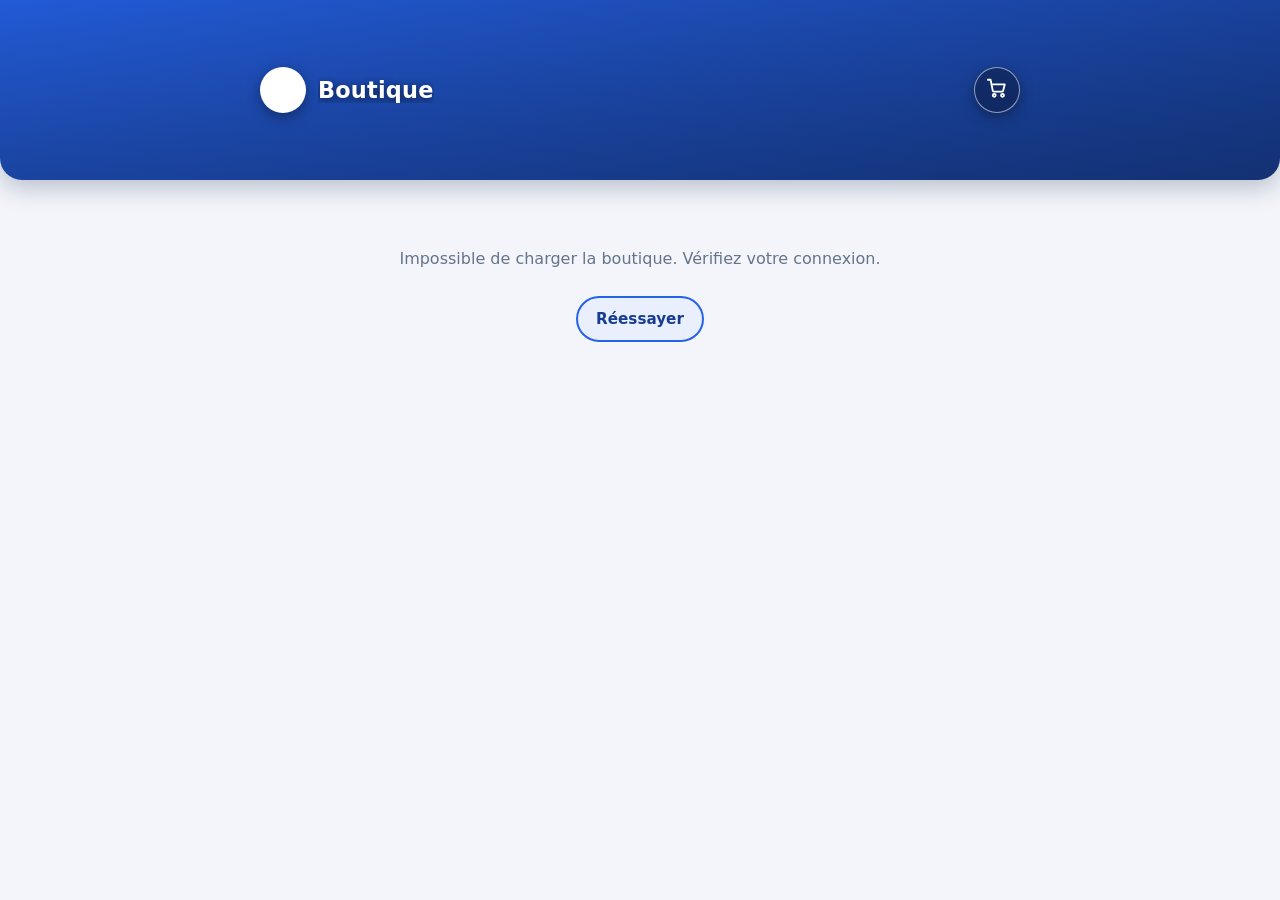
==== commit d0b26168: "ok" ====
--- a/index.html
+++ b/index.html
@@ -14,22 +14,34 @@
 </head>
 <body>
 
-  <!-- ═════ ZONE FIXE : bande défilante (tout en haut) + en-tête (logo, nom, panier) ═════ -->
+  <!-- ═════ ZONE FIXE (V2) : en-tête de 20vh avec l'IMAGE DE COUVERTURE du vendeur en arrière-plan ═════
+       Empilement, de bas en haut :
+         1) dégradé de la couleur de la boutique (affiché si le vendeur n'a pas encore choisi de couverture)
+         2) image de couverture (injectée par app.js depuis boutique.cover_url)
+         3) filtre sombre en dégradé  → le texte et l'icône du panier restent lisibles quelle que soit l'image
+         4) premier plan : bande défilante (annonces), logo + nom de la boutique, panier
+       La hauteur est fixée à 20vh (1,2 sur 6 de l'écran) dans style.css (.site-header). -->
   <div class="top-fixed" id="top-fixed">
-    <!-- Bande défilante infinie : remplie par app.js à partir de la table « annonces » (masquée s'il n'y a aucun message) -->
-    <div class="ticker" id="ticker" hidden aria-label="Annonces de la boutique">
-      <div class="ticker-track" id="ticker-track"></div>
-    </div>
+    <header class="site-header" id="site-header">
+      <div class="header-cover" id="header-cover" aria-hidden="true"></div>
+      <div class="header-shade" aria-hidden="true"></div>
 
-    <header class="site-header">
-      <a class="brand" id="brand-link" href="./" aria-label="Retour à tous les produits">
-        <span class="brand-logo" id="brand-logo" aria-hidden="true"></span>
-        <span class="brand-name" id="brand-name">Boutique</span>
-      </a>
-      <button class="cart-btn" id="cart-btn" type="button" aria-label="Ouvrir le panier">
-        <span id="cart-icon"></span>
-        <span class="cart-badge" id="cart-count" hidden>0</span>
-      </button>
+      <!-- Bande défilante infinie : remplie par app.js à partir de la table « annonces » (masquée s'il n'y a aucun message) -->
+      <div class="ticker" id="ticker" hidden aria-label="Annonces de la boutique">
+        <div class="ticker-track" id="ticker-track"></div>
+      </div>
+
+      <!-- Nom de la boutique (gauche) + panier (droite), superposés à l'image -->
+      <div class="header-bar">
+        <a class="brand" id="brand-link" href="./" aria-label="Retour à tous les produits">
+          <span class="brand-logo" id="brand-logo" aria-hidden="true"></span>
+          <span class="brand-name" id="brand-name">Boutique</span>
+        </a>
+        <button class="cart-btn" id="cart-btn" type="button" aria-label="Ouvrir le panier">
+          <span id="cart-icon"></span>
+          <span class="cart-badge" id="cart-count" hidden>0</span>
+        </button>
+      </div>
     </header>
   </div>
 
--- a/style.css
+++ b/style.css
@@ -1,5 +1,5 @@
 /* ============================================================================
-   style.css — Nya-Boutique (site visiteur). Mobile d'abord, grille 2×2.
+   style.css — Nya-Boutique V2 (site visiteur). Mobile d'abord, grille 2×2, en-tête 20vh avec image de couverture.
    La couleur principale vient de config.js (variable --brand).
    ============================================================================ */
 :root {
@@ -27,11 +27,32 @@
 [hidden] { display: none !important; }
 :where(a, button, input, textarea):focus-visible { outline: 3px solid var(--amber); outline-offset: 2px; }
 
-/* ───────── Zone fixe : bande + en-tête ───────── */
+/* ───────── Zone fixe (V2) : en-tête de 20vh avec image de couverture ─────────
+   • .site-header : hauteur EXACTE de 20vh (1,2 / 6 de l'écran), fixé en haut pendant le défilement.
+   • .header-cover : l'image de couverture choisie par le vendeur (object-fit: cover = remplit tout l'en-tête).
+   • .header-shade : filtre sombre en dégradé par-dessus l'image → lisibilité garantie du nom et du panier.
+   • .ticker + .header-bar : premier plan, au-dessus du filtre. */
 .top-fixed { position: fixed; inset: 0 0 auto 0; z-index: 50; }
+.site-header {
+  position: relative; height: 20vh; overflow: hidden; display: flex; flex-direction: column; color: #fff;
+  background: linear-gradient(160deg, var(--brand) 0%, var(--brand-dark) 100%);          /* repli sans image */
+  border-radius: 0 0 var(--r-lg) var(--r-lg); box-shadow: 0 8px 24px rgba(10,31,68,.25);
+}
+.header-cover { position: absolute; inset: 0; z-index: 0; }
+.header-cover img { width: 100%; height: 100%; object-fit: cover; object-position: center; display: block; }
+.header-shade {                                    /* léger filtre quand il n'y a pas d'image… */
+  position: absolute; inset: 0; z-index: 1; pointer-events: none;
+  background: linear-gradient(180deg, rgba(8,15,32,.10) 0%, rgba(8,15,32,.28) 100%);
+}
+.site-header.has-cover .header-shade {             /* …filtre FORT dès qu'une image de couverture est affichée */
+  background: linear-gradient(180deg, rgba(8,15,32,.62) 0%, rgba(8,15,32,.40) 40%, rgba(8,15,32,.78) 100%);
+}
+
+/* Bande défilante : fine bande translucide en haut de l'en-tête */
 .ticker {
-  height: 34px; overflow: hidden; display: flex; align-items: center;
-  background: color-mix(in srgb, var(--brand) 38%, #000); color: #fff; font-size: .8rem; font-weight: 600;
+  position: relative; z-index: 2; flex: none; height: 30px; overflow: hidden; display: flex; align-items: center;
+  background: rgba(8,15,32,.45); -webkit-backdrop-filter: blur(3px); backdrop-filter: blur(3px);
+  color: #fff; font-size: .78rem; font-weight: 600;
 }
 .ticker-track { display: flex; width: max-content; will-change: transform; animation: nb-defile var(--dur, 30s) linear infinite; }
 .ticker:hover .ticker-track, .ticker:focus-within .ticker-track { animation-play-state: paused; }
@@ -45,23 +66,27 @@
   .ticker-track { animation: none; }
 }
 
-.site-header {
-  height: 58px; display: flex; align-items: center; justify-content: space-between; gap: 12px;
-  padding: 0 14px; color: #fff;
-  background: linear-gradient(160deg, var(--brand) 0%, var(--brand-dark) 100%);
-  border-radius: 0 0 var(--r-lg) var(--r-lg); box-shadow: 0 8px 24px rgba(10,31,68,.25);
-}
-.brand { display: flex; align-items: center; gap: 10px; min-width: 0; color: inherit; text-decoration: none; }
+/* Nom de la boutique + panier, superposés à l'image */
+.header-bar {
+  position: relative; z-index: 2; flex: 1; min-height: 0; display: flex; align-items: center; justify-content: space-between;
+  gap: 12px; padding: 0 14px;
+}
+.brand { display: flex; align-items: center; gap: 12px; min-width: 0; color: inherit; text-decoration: none; }
 .brand-logo {
   flex: none; width: 38px; height: 38px; border-radius: 50%; overflow: hidden; background: #fff; color: var(--brand);
   display: inline-flex; align-items: center; justify-content: center; font-weight: 800; font-size: 1.1rem;
   border: 2px solid rgba(255,255,255,.7);
 }
 .brand-logo img { width: 100%; height: 100%; object-fit: cover; }
-.brand-name { font-weight: 800; font-size: 1rem; letter-spacing: .2px; white-space: nowrap; overflow: hidden; text-overflow: ellipsis; }
+.header-bar .brand-logo { width: 46px; height: 46px; box-shadow: 0 4px 14px rgba(0,0,0,.35); }
+.brand-name {
+  font-weight: 800; font-size: 1.2rem; letter-spacing: .2px; white-space: nowrap; overflow: hidden; text-overflow: ellipsis;
+  text-shadow: 0 2px 10px rgba(0,0,0,.6);
+}
 .cart-btn {
-  position: relative; flex: none; width: 44px; height: 44px; border-radius: 50%; color: #fff;
-  background: rgba(255,255,255,.16); border: 1px solid rgba(255,255,255,.32);
+  position: relative; flex: none; width: 46px; height: 46px; border-radius: 50%; color: #fff;
+  background: rgba(8,15,32,.38); border: 1px solid rgba(255,255,255,.55);
+  -webkit-backdrop-filter: blur(4px); backdrop-filter: blur(4px); box-shadow: 0 4px 14px rgba(0,0,0,.35);
   display: inline-flex; align-items: center; justify-content: center; transition: transform .15s;
 }
 .cart-btn:active { transform: scale(.94); }
@@ -70,7 +95,13 @@
 .cart-badge {
   position: absolute; top: -4px; right: -4px; min-width: 20px; height: 20px; padding: 0 5px; border-radius: 10px;
   background: var(--deal); color: #fff; font-size: .7rem; font-weight: 800; line-height: 20px; text-align: center;
-  border: 2px solid var(--brand-dark);
+  border: 2px solid #0f172a;
+}
+/* Écrans très bas (téléphone en paysage) : tout rapetisse un peu pour que 20vh suffise */
+@media (max-height: 520px) {
+  .ticker { height: 24px; font-size: .72rem; }
+  .header-bar .brand-logo, .cart-btn { width: 36px; height: 36px; }
+  .brand-name { font-size: 1rem; }
 }
 
 main { padding: calc(var(--top-h) + 12px) 12px 28px; max-width: 760px; margin: 0 auto; }
@@ -223,7 +254,8 @@
   main { padding-left: 20px; padding-right: 20px; }
   .grid { gap: 14px; }
   .card-name { font-size: .95rem; }
-  .site-header { padding: 0 max(14px, calc((100vw - 760px) / 2)); }
+  .header-bar { padding: 0 max(14px, calc((100vw - 760px) / 2)); }
+  .brand-name { font-size: 1.4rem; }
 }
 @media (prefers-reduced-motion: reduce) {
   *, *::before, *::after { animation-duration: .01ms !important; transition-duration: .01ms !important; scroll-behavior: auto !important; }
@@ -237,82 +269,3 @@
 .geo-status.ok { color: #047857; font-weight: 700; }
 .geo-status.ko { color: #b91c1c; }
 .geo-status button { background: none; border: 0; padding: 0 0 0 6px; color: #1d4ed8; text-decoration: underline; font: inherit; cursor: pointer; }
-
-/* ═════════════════════════════════════════════════════════════════════════════
-   V2 — IMAGE DE COUVERTURE DANS L'EN-TÊTE FIXE
-   ═════════════════════════════════════════════════════════════════════════════ */
-:root { --cover-h: 124px; --cover-h-compact: 58px; }
-.site-header { transition: height .25s ease; }
-.site-header.has-cover {
-  position: relative; height: var(--cover-h); align-items: flex-end; padding-bottom: 14px; overflow: hidden;
-  background-image: linear-gradient(180deg, rgba(8,18,40,.18) 0%, rgba(8,18,40,.78) 100%), var(--cover);
-  background-size: cover; background-position: center;
-}
-.site-header.has-cover .brand { text-shadow: 0 2px 10px rgba(0,0,0,.55); }
-.site-header.has-cover .brand-name { font-size: 1.15rem; }
-.site-header.has-cover .brand-logo { width: 44px; height: 44px; border-color: rgba(255,255,255,.9); box-shadow: 0 4px 14px rgba(0,0,0,.35); }
-.site-header.has-cover .cart-btn {
-  position: absolute; top: 12px; right: max(14px, calc((100vw - 760px) / 2));
-  background: rgba(8,18,40,.42); border-color: rgba(255,255,255,.5); backdrop-filter: blur(6px); -webkit-backdrop-filter: blur(6px);
-  transition: top .25s ease;
-}
-/* Défilement : l'en-tête se réduit (le nom reste lisible sur l'image, le panier reste accessible) */
-.top-fixed.compact .site-header.has-cover { height: var(--cover-h-compact); align-items: center; padding-bottom: 0; }
-.top-fixed.compact .site-header.has-cover .brand-logo { width: 36px; height: 36px; }
-.top-fixed.compact .site-header.has-cover .brand-name { font-size: 1rem; }
-.top-fixed.compact .site-header.has-cover .cart-btn { top: 7px; }
-
-/* ═════════════════════════════════════════════════════════════════════════════
-   V2 — MODE ORDINATEUR (à partir de 900 px) : grille 4 colonnes, détail en 2 colonnes, panier en volet latéral
-   ═════════════════════════════════════════════════════════════════════════════ */
-@media (min-width: 900px) {
-  :root { --cover-h: 188px; --cover-h-compact: 64px; --cw: 1200px; }
-  .ticker { height: 38px; font-size: .86rem; }
-  .site-header { height: 66px; padding: 0 max(28px, calc((100vw - var(--cw)) / 2 + 20px)); }
-  .site-header.has-cover { padding-bottom: 20px; }
-  .site-header.has-cover .cart-btn { top: 18px; right: max(28px, calc((100vw - var(--cw)) / 2 + 20px)); }
-  .top-fixed.compact .site-header.has-cover .cart-btn { top: 10px; }
-  .brand-name { font-size: 1.15rem; }
-  .site-header.has-cover .brand-name { font-size: 1.6rem; }
-  .site-header.has-cover .brand-logo { width: 56px; height: 56px; }
-  .brand-logo { width: 42px; height: 42px; }
-  .cart-btn { width: 48px; height: 48px; }
-  .cart-btn:hover { background: rgba(255,255,255,.28); }
-
-  main { max-width: var(--cw); padding: calc(var(--top-h) + 24px) 28px 48px; }
-  .grid { grid-template-columns: repeat(4, minmax(0, 1fr)); gap: 20px; }
-  .card { cursor: pointer; }
-  .card-body { padding: 12px 14px 15px; gap: 6px; }
-  .card-name { font-size: 1rem; }
-  .price { font-size: 1.05rem; }
-  .price-old { font-size: .84rem; }
-
-  /* Détail : photos à gauche (fixes pendant la lecture), informations à droite */
-  #detail-view { display: grid; grid-template-columns: minmax(0, 1.05fr) minmax(0, 1fr); column-gap: 32px; align-items: start; padding-bottom: 110px; }
-  #detail-view .gallery { grid-column: 1; grid-row: 1 / span 6; position: sticky; top: calc(var(--top-h) + 20px); }
-  #detail-view .d-card { grid-column: 2; margin-top: 0; padding: 24px; }
-  #detail-view .d-card + .d-card { margin-top: 16px; }
-  .g-main { max-height: calc(100vh - var(--top-h) - 150px); }
-  .g-nav { width: 44px; height: 44px; opacity: .92; }
-  .g-nav:hover { background: #fff; }
-  .g-thumb { cursor: pointer; }
-  .g-thumb:hover { opacity: 1; }
-  .d-name { font-size: 1.65rem; }
-  .d-price .price { font-size: 1.7rem; }
-  .actions { grid-template-columns: 1fr 1fr auto; }
-  .actions .btn-order { grid-column: auto; }
-  .btn { min-height: 50px; }
-  .btn:hover { filter: brightness(1.06); }
-
-  /* Panier : volet latéral à droite */
-  .modal { align-items: stretch; justify-content: flex-end; }
-  .modal-box { max-width: 480px; height: 100%; max-height: 100vh; border-radius: 26px 0 0 26px; animation: nb-volet .3s ease-out; }
-  @keyframes nb-volet { from { transform: translateX(60px); opacity: 0; } }
-
-  .shop-info { padding: 26px 30px; }
-  .toast { bottom: 40px; }
-}
-@media (min-width: 1500px) {
-  :root { --cw: 1360px; }
-  .grid { grid-template-columns: repeat(5, minmax(0, 1fr)); }
-}
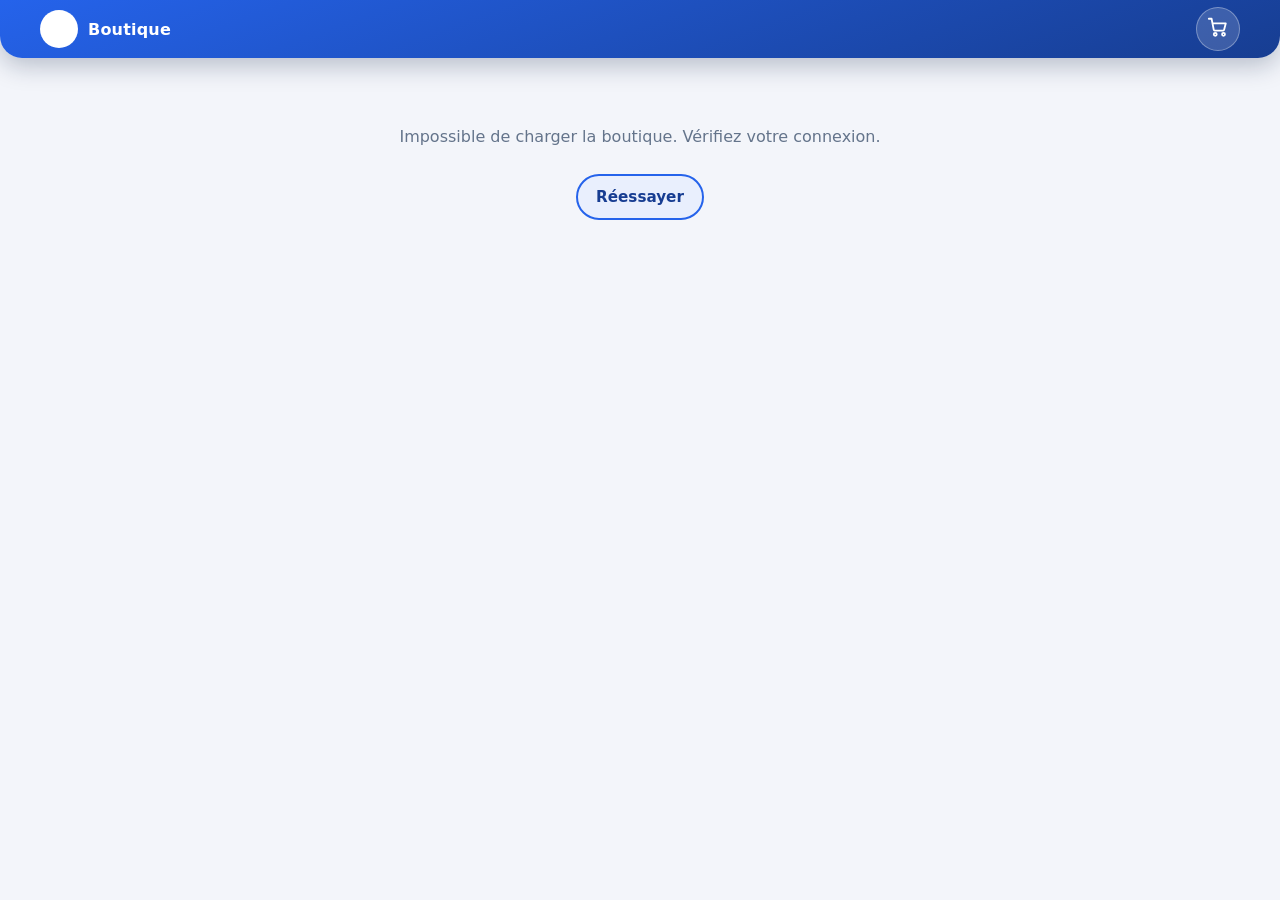
==== commit 3b6b0baf: "La version V02" ====
--- a/index.html
+++ b/index.html
@@ -11,37 +11,29 @@
   <meta property="og:description" content="Commandez directement sur WhatsApp. Paiement à la livraison.">
   <link rel="icon" id="favicon" href="data:image/svg+xml,%3Csvg xmlns='http://www.w3.org/2000/svg' viewBox='0 0 64 64'%3E%3Crect width='64' height='64' rx='14' fill='%232563eb'/%3E%3Cpath d='M18 46V18h6l16 21V18h6v28h-6L24 25v21z' fill='%23fff'/%3E%3C/svg%3E">
   <link rel="stylesheet" href="style.css">
+  <!-- AJOUT : bannière promo, icônes TikTok/Facebook, grille 5 colonnes sur ordinateur (n'altère pas style.css) -->
+  <link rel="stylesheet" href="promo.css">
 </head>
 <body>
 
-  <!-- ═════ ZONE FIXE (V2) : en-tête de 20vh avec l'IMAGE DE COUVERTURE du vendeur en arrière-plan ═════
-       Empilement, de bas en haut :
-         1) dégradé de la couleur de la boutique (affiché si le vendeur n'a pas encore choisi de couverture)
-         2) image de couverture (injectée par app.js depuis boutique.cover_url)
-         3) filtre sombre en dégradé  → le texte et l'icône du panier restent lisibles quelle que soit l'image
-         4) premier plan : bande défilante (annonces), logo + nom de la boutique, panier
-       La hauteur est fixée à 20vh (1,2 sur 6 de l'écran) dans style.css (.site-header). -->
+  <!-- ═════ ZONE FIXE : bande défilante (tout en haut) + en-tête (logo, nom, panier) ═════ -->
   <div class="top-fixed" id="top-fixed">
-    <header class="site-header" id="site-header">
-      <div class="header-cover" id="header-cover" aria-hidden="true"></div>
-      <div class="header-shade" aria-hidden="true"></div>
+    <!-- Bande défilante infinie : remplie par app.js à partir de la table « annonces » (masquée s'il n'y a aucun message) -->
+    <div class="ticker" id="ticker" hidden aria-label="Annonces de la boutique">
+      <div class="ticker-track" id="ticker-track"></div>
+    </div>
 
-      <!-- Bande défilante infinie : remplie par app.js à partir de la table « annonces » (masquée s'il n'y a aucun message) -->
-      <div class="ticker" id="ticker" hidden aria-label="Annonces de la boutique">
-        <div class="ticker-track" id="ticker-track"></div>
-      </div>
-
-      <!-- Nom de la boutique (gauche) + panier (droite), superposés à l'image -->
-      <div class="header-bar">
-        <a class="brand" id="brand-link" href="./" aria-label="Retour à tous les produits">
-          <span class="brand-logo" id="brand-logo" aria-hidden="true"></span>
-          <span class="brand-name" id="brand-name">Boutique</span>
-        </a>
-        <button class="cart-btn" id="cart-btn" type="button" aria-label="Ouvrir le panier">
-          <span id="cart-icon"></span>
-          <span class="cart-badge" id="cart-count" hidden>0</span>
-        </button>
-      </div>
+    <header class="site-header">
+      <a class="brand" id="brand-link" href="./" aria-label="Retour à tous les produits">
+        <span class="brand-logo" id="brand-logo" aria-hidden="true"></span>
+        <span class="brand-name" id="brand-name">Boutique</span>
+      </a>
+      <!-- AJOUT : icônes TikTok / Facebook (remplies par promo.js ; masquées si le vendeur n'a renseigné aucun lien) -->
+      <div class="header-social" id="header-social" hidden></div>
+      <button class="cart-btn" id="cart-btn" type="button" aria-label="Ouvrir le panier">
+        <span id="cart-icon"></span>
+        <span class="cart-badge" id="cart-count" hidden>0</span>
+      </button>
     </header>
   </div>
 
@@ -49,6 +41,8 @@
 
     <!-- ═════ VUE 1 : GRILLE 2×2 de tous les produits ═════ -->
     <section id="grid-view" aria-label="Produits">
+      <!-- AJOUT : bannière promo (carrousel infini de 3 diapositives), construite par promo.js ; masquée si désactivée par le vendeur -->
+      <section class="promo-banner" id="promo-banner" aria-label="Promotions" hidden></section>
       <div class="grid" id="grid" aria-live="polite"></div>
       <div id="sentinel" aria-hidden="true"></div>
       <div class="state-msg" id="state-msg" hidden></div>
@@ -107,5 +101,6 @@
   <script src="config.js"></script>
   <script src="shared.js"></script>
   <script src="app.js"></script>
+  <script src="promo.js"></script>
 </body>
 </html>
--- a/style.css
+++ b/style.css
@@ -1,5 +1,5 @@
 /* ============================================================================
-   style.css — Nya-Boutique V2 (site visiteur). Mobile d'abord, grille 2×2, en-tête 20vh avec image de couverture.
+   style.css — Nya-Boutique (site visiteur). Mobile d'abord, grille 2×2.
    La couleur principale vient de config.js (variable --brand).
    ============================================================================ */
 :root {
@@ -27,32 +27,11 @@
 [hidden] { display: none !important; }
 :where(a, button, input, textarea):focus-visible { outline: 3px solid var(--amber); outline-offset: 2px; }
 
-/* ───────── Zone fixe (V2) : en-tête de 20vh avec image de couverture ─────────
-   • .site-header : hauteur EXACTE de 20vh (1,2 / 6 de l'écran), fixé en haut pendant le défilement.
-   • .header-cover : l'image de couverture choisie par le vendeur (object-fit: cover = remplit tout l'en-tête).
-   • .header-shade : filtre sombre en dégradé par-dessus l'image → lisibilité garantie du nom et du panier.
-   • .ticker + .header-bar : premier plan, au-dessus du filtre. */
+/* ───────── Zone fixe : bande + en-tête ───────── */
 .top-fixed { position: fixed; inset: 0 0 auto 0; z-index: 50; }
-.site-header {
-  position: relative; height: 20vh; overflow: hidden; display: flex; flex-direction: column; color: #fff;
-  background: linear-gradient(160deg, var(--brand) 0%, var(--brand-dark) 100%);          /* repli sans image */
-  border-radius: 0 0 var(--r-lg) var(--r-lg); box-shadow: 0 8px 24px rgba(10,31,68,.25);
-}
-.header-cover { position: absolute; inset: 0; z-index: 0; }
-.header-cover img { width: 100%; height: 100%; object-fit: cover; object-position: center; display: block; }
-.header-shade {                                    /* léger filtre quand il n'y a pas d'image… */
-  position: absolute; inset: 0; z-index: 1; pointer-events: none;
-  background: linear-gradient(180deg, rgba(8,15,32,.10) 0%, rgba(8,15,32,.28) 100%);
-}
-.site-header.has-cover .header-shade {             /* …filtre FORT dès qu'une image de couverture est affichée */
-  background: linear-gradient(180deg, rgba(8,15,32,.62) 0%, rgba(8,15,32,.40) 40%, rgba(8,15,32,.78) 100%);
-}
-
-/* Bande défilante : fine bande translucide en haut de l'en-tête */
 .ticker {
-  position: relative; z-index: 2; flex: none; height: 30px; overflow: hidden; display: flex; align-items: center;
-  background: rgba(8,15,32,.45); -webkit-backdrop-filter: blur(3px); backdrop-filter: blur(3px);
-  color: #fff; font-size: .78rem; font-weight: 600;
+  height: 34px; overflow: hidden; display: flex; align-items: center;
+  background: color-mix(in srgb, var(--brand) 38%, #000); color: #fff; font-size: .8rem; font-weight: 600;
 }
 .ticker-track { display: flex; width: max-content; will-change: transform; animation: nb-defile var(--dur, 30s) linear infinite; }
 .ticker:hover .ticker-track, .ticker:focus-within .ticker-track { animation-play-state: paused; }
@@ -66,27 +45,23 @@
   .ticker-track { animation: none; }
 }
 
-/* Nom de la boutique + panier, superposés à l'image */
-.header-bar {
-  position: relative; z-index: 2; flex: 1; min-height: 0; display: flex; align-items: center; justify-content: space-between;
-  gap: 12px; padding: 0 14px;
-}
-.brand { display: flex; align-items: center; gap: 12px; min-width: 0; color: inherit; text-decoration: none; }
+.site-header {
+  height: 58px; display: flex; align-items: center; justify-content: space-between; gap: 12px;
+  padding: 0 14px; color: #fff;
+  background: linear-gradient(160deg, var(--brand) 0%, var(--brand-dark) 100%);
+  border-radius: 0 0 var(--r-lg) var(--r-lg); box-shadow: 0 8px 24px rgba(10,31,68,.25);
+}
+.brand { display: flex; align-items: center; gap: 10px; min-width: 0; color: inherit; text-decoration: none; }
 .brand-logo {
   flex: none; width: 38px; height: 38px; border-radius: 50%; overflow: hidden; background: #fff; color: var(--brand);
   display: inline-flex; align-items: center; justify-content: center; font-weight: 800; font-size: 1.1rem;
   border: 2px solid rgba(255,255,255,.7);
 }
 .brand-logo img { width: 100%; height: 100%; object-fit: cover; }
-.header-bar .brand-logo { width: 46px; height: 46px; box-shadow: 0 4px 14px rgba(0,0,0,.35); }
-.brand-name {
-  font-weight: 800; font-size: 1.2rem; letter-spacing: .2px; white-space: nowrap; overflow: hidden; text-overflow: ellipsis;
-  text-shadow: 0 2px 10px rgba(0,0,0,.6);
-}
+.brand-name { font-weight: 800; font-size: 1rem; letter-spacing: .2px; white-space: nowrap; overflow: hidden; text-overflow: ellipsis; }
 .cart-btn {
-  position: relative; flex: none; width: 46px; height: 46px; border-radius: 50%; color: #fff;
-  background: rgba(8,15,32,.38); border: 1px solid rgba(255,255,255,.55);
-  -webkit-backdrop-filter: blur(4px); backdrop-filter: blur(4px); box-shadow: 0 4px 14px rgba(0,0,0,.35);
+  position: relative; flex: none; width: 44px; height: 44px; border-radius: 50%; color: #fff;
+  background: rgba(255,255,255,.16); border: 1px solid rgba(255,255,255,.32);
   display: inline-flex; align-items: center; justify-content: center; transition: transform .15s;
 }
 .cart-btn:active { transform: scale(.94); }
@@ -95,13 +70,7 @@
 .cart-badge {
   position: absolute; top: -4px; right: -4px; min-width: 20px; height: 20px; padding: 0 5px; border-radius: 10px;
   background: var(--deal); color: #fff; font-size: .7rem; font-weight: 800; line-height: 20px; text-align: center;
-  border: 2px solid #0f172a;
-}
-/* Écrans très bas (téléphone en paysage) : tout rapetisse un peu pour que 20vh suffise */
-@media (max-height: 520px) {
-  .ticker { height: 24px; font-size: .72rem; }
-  .header-bar .brand-logo, .cart-btn { width: 36px; height: 36px; }
-  .brand-name { font-size: 1rem; }
+  border: 2px solid var(--brand-dark);
 }
 
 main { padding: calc(var(--top-h) + 12px) 12px 28px; max-width: 760px; margin: 0 auto; }
@@ -254,8 +223,7 @@
   main { padding-left: 20px; padding-right: 20px; }
   .grid { gap: 14px; }
   .card-name { font-size: .95rem; }
-  .header-bar { padding: 0 max(14px, calc((100vw - 760px) / 2)); }
-  .brand-name { font-size: 1.4rem; }
+  .site-header { padding: 0 max(14px, calc((100vw - 760px) / 2)); }
 }
 @media (prefers-reduced-motion: reduce) {
   *, *::before, *::after { animation-duration: .01ms !important; transition-duration: .01ms !important; scroll-behavior: auto !important; }
--- a/promo.css
+++ b/promo.css
@@ -0,0 +1,99 @@
+/* ============================================================================
+   promo.css — AJOUTS du site visiteur (chargé APRÈS style.css, qu'il ne modifie pas)
+   ----------------------------------------------------------------------------
+   1) Icônes TikTok / Facebook dans l'en-tête fixe
+   2) Bannière promo : carrousel infini de 3 diapositives (image d'un côté, titre + texte de l'autre)
+   3) Affichage ORDINATEUR : grille de 5 colonnes (mobile et tablette : grille 2×2 inchangée)
+   Les couleurs viennent des variables de style.css (--brand, --brand-dark, --r-lg…).
+   ============================================================================ */
+
+
+/* ───────────────────────── 1) Icônes réseaux sociaux (en-tête) ───────────────────────── */
+/* margin-left:auto → le groupe se place à DROITE, juste avant le panier ; le logo + nom restent à gauche. */
+.header-social { margin-left: auto; flex: none; display: flex; align-items: center; gap: 8px; }
+.social-btn {
+  flex: none; width: 40px; height: 40px; border-radius: 50%; color: #fff; text-decoration: none;
+  background: rgba(255,255,255,.16); border: 1px solid rgba(255,255,255,.32);
+  display: inline-flex; align-items: center; justify-content: center;
+  transition: transform .15s, background .2s;
+}
+.social-btn svg { width: 20px; height: 20px; fill: currentColor; display: block; }
+.social-btn:active { transform: scale(.94); }
+@media (hover: hover) { .social-btn:hover { background: rgba(255,255,255,.3); } }
+/* très petits écrans (≤ 359 px) : boutons un peu plus compacts pour laisser de la place au nom de la boutique */
+@media (max-width: 359px) {
+  .header-social { gap: 6px; }
+  .social-btn { width: 36px; height: 36px; }
+  .social-btn svg { width: 18px; height: 18px; }
+}
+
+
+/* ───────────────────────── 2) Bannière promo (carrousel infini) ───────────────────────── */
+.promo-banner {
+  position: relative; margin: 0 0 12px; border-radius: var(--r-lg); overflow: hidden; color: #fff;
+  background: linear-gradient(135deg, var(--brand) 0%, var(--brand-dark) 100%);
+  box-shadow: var(--sh-2);
+}
+/* Fenêtre visible : le balayage horizontal est géré par promo.js, le défilement vertical de la page reste libre */
+.promo-viewport { overflow: hidden; touch-action: pan-y; -webkit-user-select: none; user-select: none; }
+/* Piste : les diapositives sont alignées côte à côte et glissent avec translateX (valeur posée par promo.js) */
+.promo-track { display: flex; transition: transform .55s cubic-bezier(.65, 0, .35, 1); will-change: transform; }
+.promo-slide { flex: 0 0 100%; min-width: 0; padding: 14px 14px 30px; }   /* 30px en bas : place pour les points */
+
+/* Diapositive = 2 colonnes : [ image | titre + texte ] */
+.promo-inner { display: grid; grid-template-columns: minmax(0, 38%) minmax(0, 1fr); align-items: center; gap: 14px; min-height: 124px; }
+.promo-slide.no-img .promo-inner,
+.promo-slide.no-text .promo-inner { grid-template-columns: minmax(0, 1fr); }   /* image seule ou texte seul : pleine largeur */
+.promo-slide.no-text .promo-img { max-width: 420px; margin: 0 auto; width: 100%; }
+
+.promo-img {
+  aspect-ratio: 1 / 1; border-radius: 14px; overflow: hidden; background: #fff;
+  border: 3px solid rgba(255,255,255,.92); box-shadow: 0 8px 18px rgba(0,0,0,.28);
+}
+.promo-img img { width: 100%; height: 100%; object-fit: cover; -webkit-user-drag: none; user-drag: none; pointer-events: none; }
+
+.promo-title { margin: 0 0 6px; font-size: 1.05rem; font-weight: 800; line-height: 1.2; letter-spacing: .1px; overflow-wrap: anywhere; }
+.promo-desc  { margin: 0; font-size: .82rem; line-height: 1.45; opacity: .93; overflow-wrap: anywhere; white-space: pre-line; }
+
+/* Flèches (affichées à partir de 700 px ; sur téléphone : balayage + points) */
+.promo-nav {
+  display: none; position: absolute; top: 50%; transform: translateY(-50%); z-index: 2;
+  width: 40px; height: 40px; border-radius: 50%; border: 1px solid rgba(255,255,255,.4); color: #fff;
+  background: rgba(255,255,255,.18); align-items: center; justify-content: center; transition: background .2s, transform .15s;
+}
+.promo-prev { left: 12px; } .promo-next { right: 12px; }
+@media (hover: hover) { .promo-nav:hover { background: rgba(255,255,255,.34); } }
+.promo-nav:active { transform: translateY(-50%) scale(.92); }
+
+/* Points de navigation : zone de toucher 22×22, point visible 8×8 (le point actif s'allonge) */
+.promo-dots { position: absolute; left: 0; right: 0; bottom: 4px; z-index: 2; display: flex; justify-content: center; gap: 2px; }
+.promo-dot { width: 22px; height: 22px; padding: 0; border: 0; background: transparent; display: inline-flex; align-items: center; justify-content: center; }
+.promo-dot::after { content: ''; width: 8px; height: 8px; border-radius: 999px; background: rgba(255,255,255,.5); transition: width .25s, background .25s; }
+.promo-dot[aria-current="true"]::after { width: 22px; background: var(--amber); }
+
+/* Focus clavier bien visible sur fond coloré */
+.promo-banner :where(button):focus-visible { outline: 3px solid #fff; outline-offset: -3px; }
+
+@media (min-width: 700px) {
+  .promo-nav { display: inline-flex; }
+  .promo-slide { padding: 22px 70px 36px; }
+  .promo-inner { grid-template-columns: 220px minmax(0, 1fr); gap: 30px; min-height: 200px; max-width: 920px; margin: 0 auto; }
+  .promo-slide.no-img .promo-inner, .promo-slide.no-text .promo-inner { grid-template-columns: minmax(0, 1fr); }
+  .promo-title { font-size: 1.6rem; margin-bottom: 10px; }
+  .promo-desc  { font-size: 1rem; line-height: 1.55; }
+  .promo-dots { bottom: 8px; }
+}
+
+
+/* ───────────────────────── 3) ORDINATEUR : grille de 5 colonnes ─────────────────────────
+   À partir de 1024 px de large. En dessous (téléphone, tablette) : la grille 2×2 d'origine est conservée.
+   On ne fait que SURCHARGER (même sélecteurs, chargés après style.css) : style.css reste intact.            */
+@media (min-width: 1024px) {
+  main { max-width: 1240px; }                                              /* page plus large pour loger 5 colonnes */
+  .grid { grid-template-columns: repeat(5, minmax(0, 1fr)); gap: 16px; }   /* 5 produits par ligne */
+  .grid .skeleton:nth-child(6) { display: none; }                          /* 5 squelettes de chargement = 1 ligne complète */
+  /* L'en-tête s'aligne sur les bords du contenu (qui fait désormais 1240 px de large) */
+  .site-header { padding: 0 max(14px, calc((100vw - 1240px) / 2 + 20px)); }
+  /* La fiche produit et le pied de page gardent leur largeur de lecture d'origine (760 px), centrés */
+  #detail-view, .shop-info { max-width: 760px; margin-left: auto; margin-right: auto; }
+}
